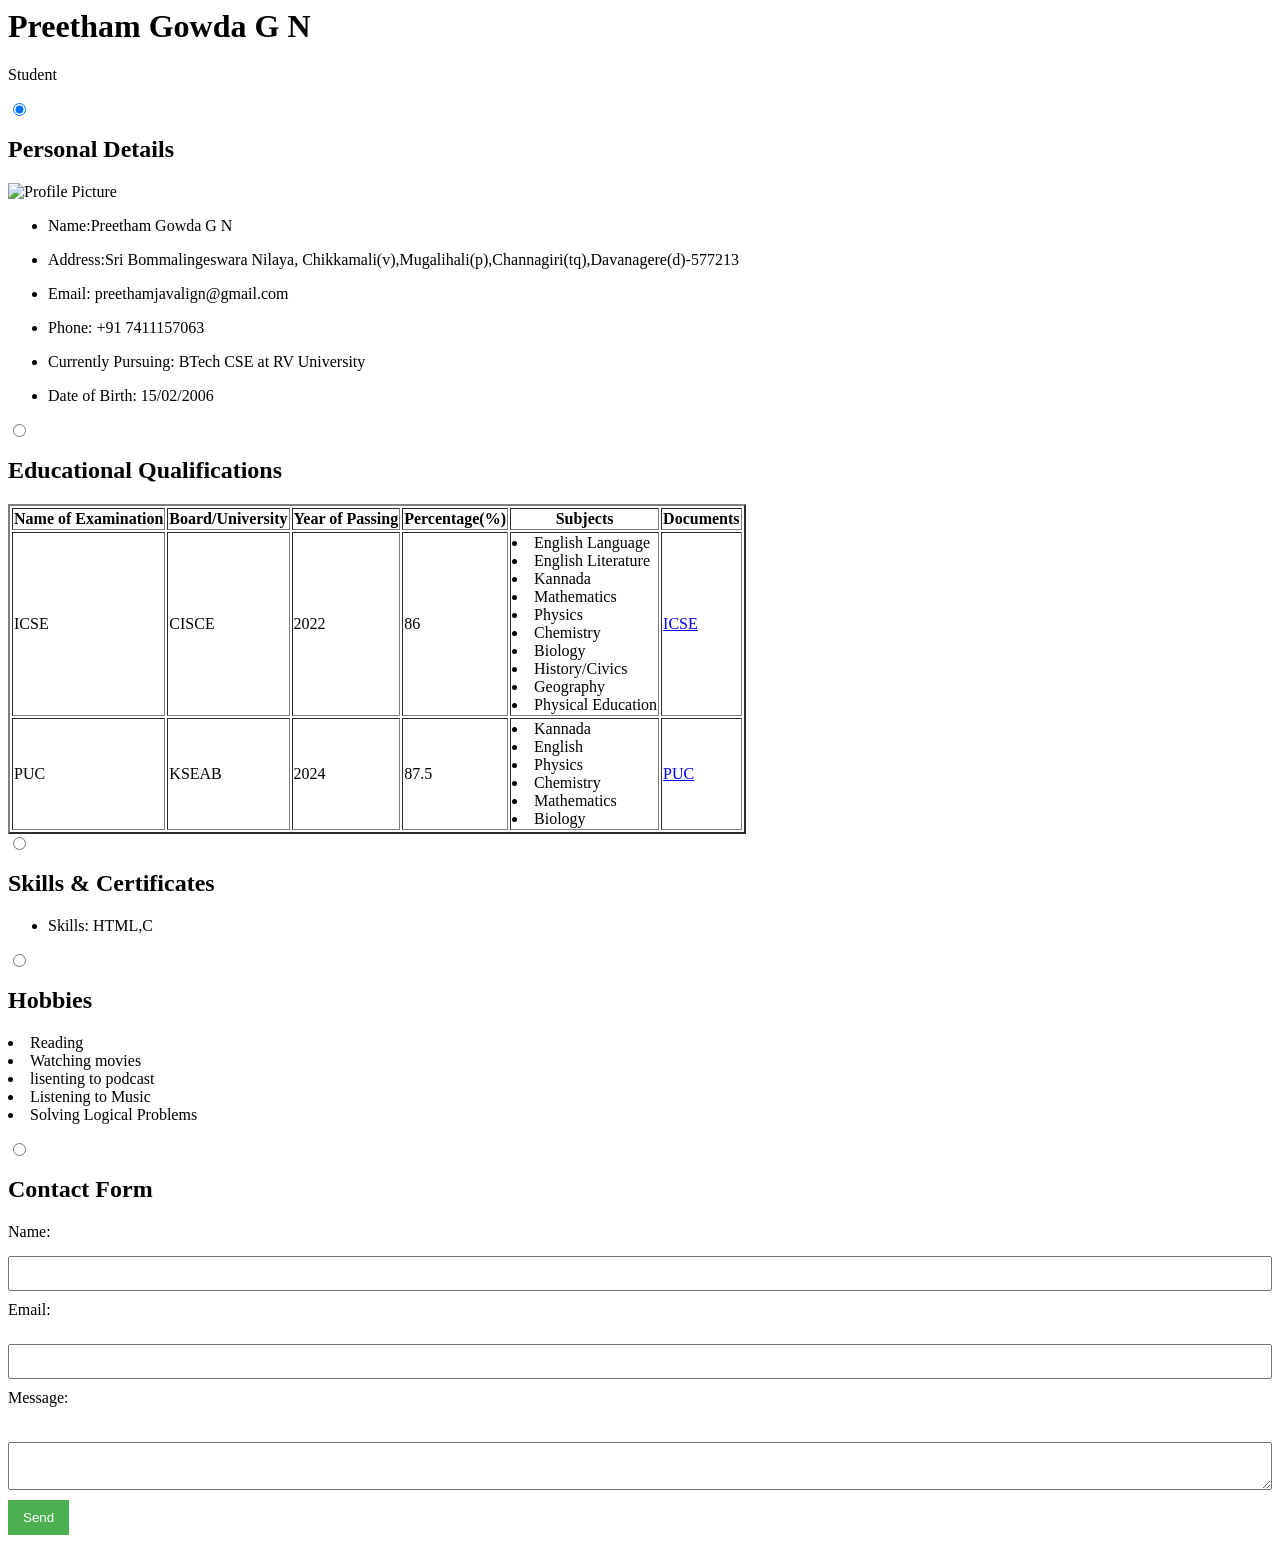
==== First Resume.html @ 20dbd15f "Add files via upload" ====
<html lang="en"><head>
  <meta charset="UTF-8">
  <meta name="viewport" content="width=device-width, initial-scale=1.0">
  <title>Interactive Resume</title>
  <!--link rel="stylesheet" href="styles.css"-->
  <link rel="stylesheet" href="style.css">
  <link rel="preconnect" href="https://fonts.googleapis.com">
  <link rel="preconnect" href="https://fonts.gstatic.com" crossorigin="">
  <link href="https://fonts.googleapis.com/css2?family=Poppins:wght@300;400;600&amp;display=swap" rel="stylesheet">
</head>
<body>
  <div class="resume-container">
    <header class="header">
      <h1>Preetham Gowda G N </h1>
      <p class="profession">Student</p>
    </header>
    <!-- Tab Navigation -->
  
    <!-- Tab Content -->
    <input type="radio" name="tab" id="personal" checked="">
    <section class="tab-content">
      <h2>Personal Details</h2>
       <!-- Image Section -->
<div class="image-section">
  <img src="file:///C:/Users/natar/Desktop/photo.jpg" alt="Profile Picture">
</div>
      <ul>
      <li><p>Name:Preetham Gowda G N </p></li>
      <li><p>Address:Sri Bommalingeswara Nilaya, Chikkamali(v),Mugalihali(p),Channagiri(tq),Davanagere(d)-577213</p></li>
      <li><p>Email: preethamjavalign@gmail.com</p></li>
      <li><p>Phone: +91 7411157063</p></li>
      <li><p>Currently Pursuing: BTech CSE at RV University</p></li>
      <li><p>Date of Birth: 15/02/2006</p></li>
      </ul>
    </section>

    <input type="radio" name="tab" id="education">
    <section class="tab-content">
      <h2>Educational Qualifications</h2>
   <table border="2px">
     <tbody><tr>
        <th>Name of Examination</th>
        <th>Board/University</th>
        <th>Year of Passing</th>
        <th>Percentage(%)</th>
        <th>Subjects</th>
        <th>Documents</th>
     </tr>
     <tr>
        <td>ICSE</td>
        <td>CISCE</td>
        <td>2022</td>
        <td>86</td>
        <td>
           
            <li>English Language</li>
            <li>English Literature</li>
            <li>Kannada</li>
            <li>Mathematics</li>
            <li>Physics</li>
            <li>Chemistry</li>
            <li>Biology</li>
            <li>History/Civics</li>
            <li>Geography</li>
            <li>Physical Education</li>
            
        </td>
        <td><a href="file:///C:/Users/natar/Desktop/10th%20Mass%20card.pdf">ICSE</a>
      </td></tr>    
    <tr>
        <td>PUC</td>
        <td>KSEAB</td>
        <td>2024</td>
        <td>87.5</td>
        <td>
            <li>Kannada</li>
            <li>English</li>
            <li>Physics</li>
            <li>Chemistry</li>
            <li>Mathematics</li>
            <li>Biology</li>
        </td>
        <td><a href="file:///C:/Users/natar/Desktop/12th%20Marks%20Card.pdf">PUC</a>   
   </td></tr></tbody></table>
    </section>

    <input type="radio" name="tab" id="skills">
    <section class="tab-content">
      <h2>Skills &amp; Certificates</h2>
      <ul>
        <li>Skills: HTML,C</li>
       
        
      </ul>  
    </ul></section>

    <input type="radio" name="tab" id="hobbies">
    <section class="tab-content">
      <h2>Hobbies</h2>
      <p></p><li>Reading</li><li>Watching movies</li><li>lisenting to podcast</li><li>Listening to Music</li><li>Solving Logical Problems</li><p></p>
    </section>

    <input type="radio" name="tab" id="contact">
    <section class="tab-content">
      <h2>Contact Form</h2>
       <form action="https://formspree.io/f/xpwzqgpr" method="POST">
            <label for="name" style="display: block; margin-bottom: 15px;">Name:</label>
            <input id="Name" type="text" name="name" required="" style="width: 100%; padding: 8px; margin-bottom: 10px;">

            <label for="email" style="display: block; margin-bottom: 25px;">Email:</label>
            <input id="Email" type="email" name="email" required="" style="width: 100%; padding: 8px; margin-bottom: 10px;">

            <label for="message" style="display: block; margin-bottom: 35px;">Message:</label>
            <textarea id="message" name="message" required="" style="width: 100%; padding: 8px; margin-bottom: 10px;"></textarea>

            <button type="submit" style="background-color: #4CAF50; color: white; padding: 10px 15px; border: none; cursor: pointer;">
                Send
            </button>
        </form>

    </section>
  </div>
</body>
</html>
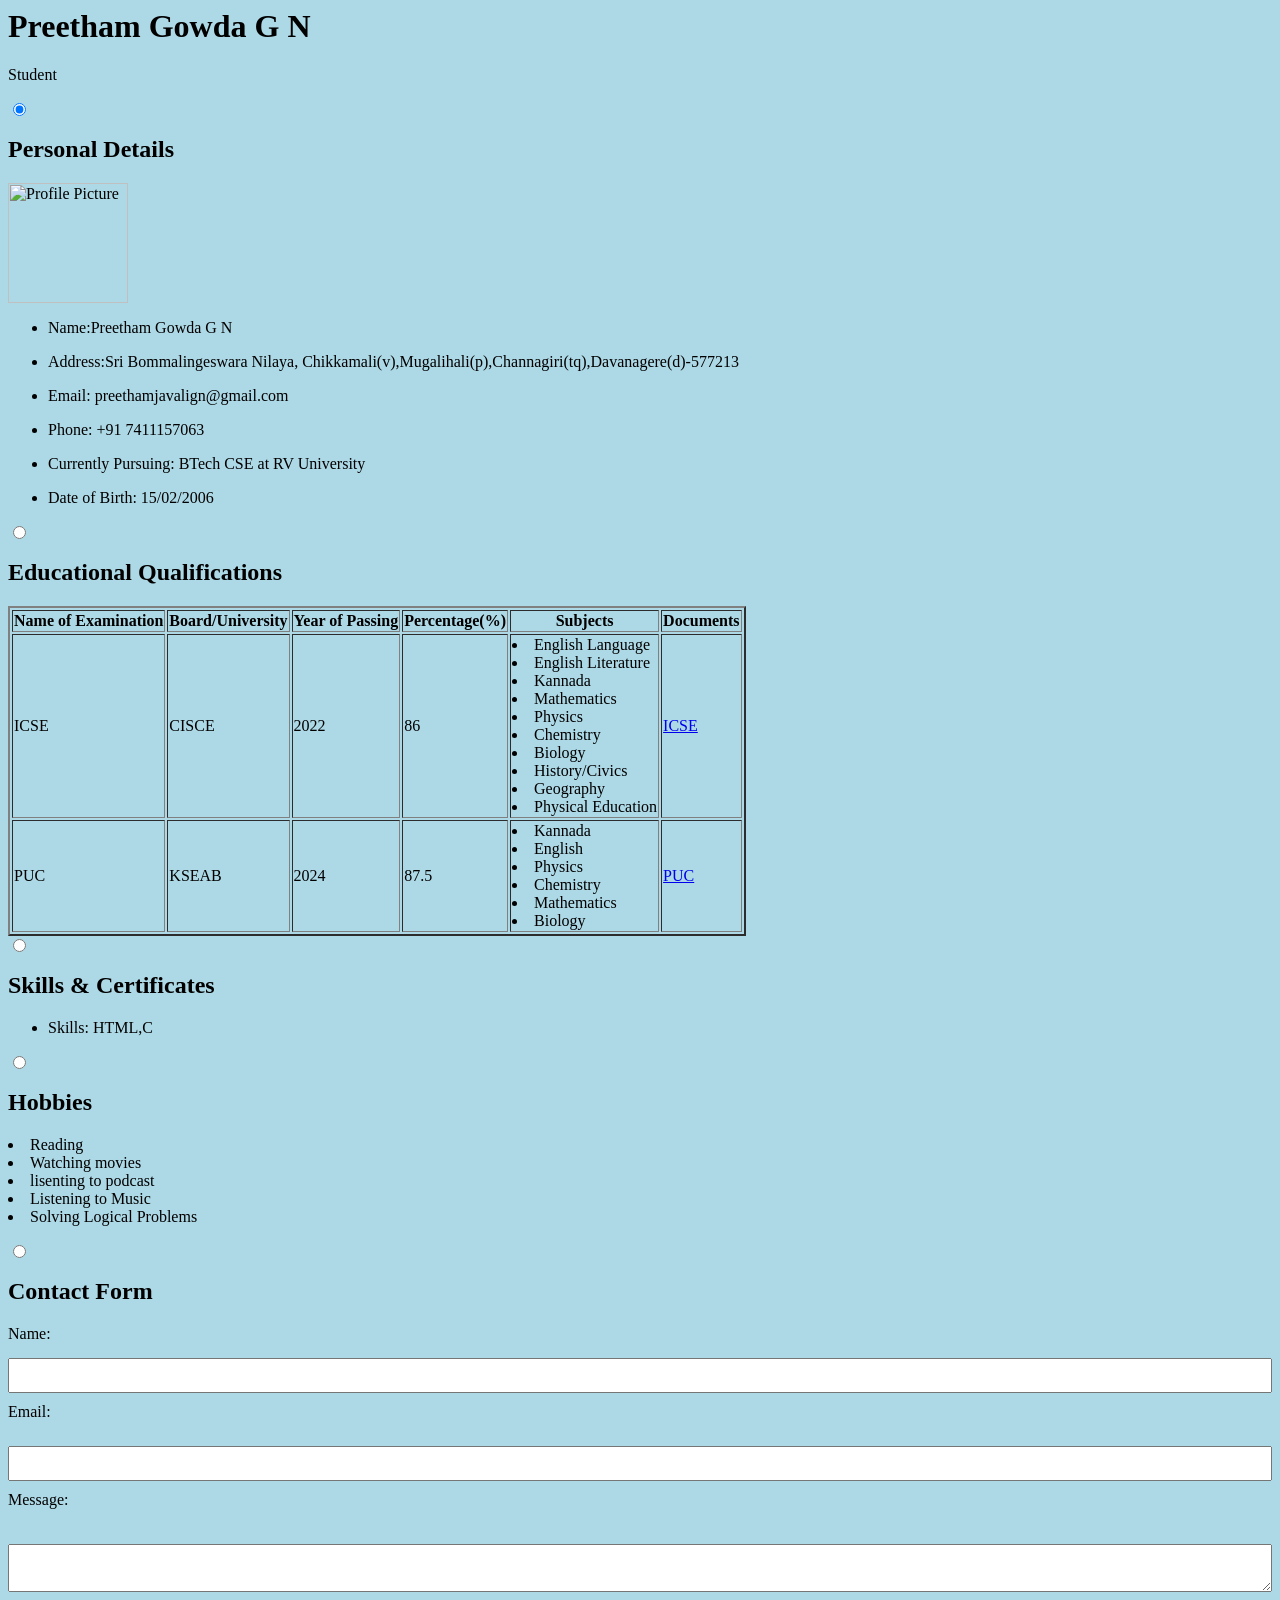
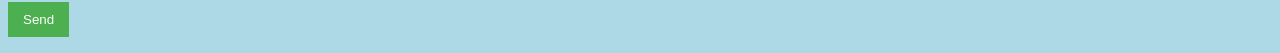
==== commit 0612704b: "Update First Resume.html" ====
--- a/First Resume.html
+++ b/First Resume.html
@@ -8,7 +8,7 @@
   <link rel="preconnect" href="https://fonts.gstatic.com" crossorigin="">
   <link href="https://fonts.googleapis.com/css2?family=Poppins:wght@300;400;600&amp;display=swap" rel="stylesheet">
 </head>
-<body>
+<body style=background-color:lightblue>
   <div class="resume-container">
     <header class="header">
       <h1>Preetham Gowda G N </h1>
@@ -22,7 +22,8 @@
       <h2>Personal Details</h2>
        <!-- Image Section -->
 <div class="image-section">
-  <img src="file:///C:/Users/natar/Desktop/photo.jpg" alt="Profile Picture">
+  <img src="photo.jpg" alt="Profile Picture" style=
+width:120px;height:120px;}>
 </div>
       <ul>
       <li><p>Name:Preetham Gowda G N </p></li>
@@ -121,4 +122,4 @@
     </section>
   </div>
 </body>
-</html>+</html>
